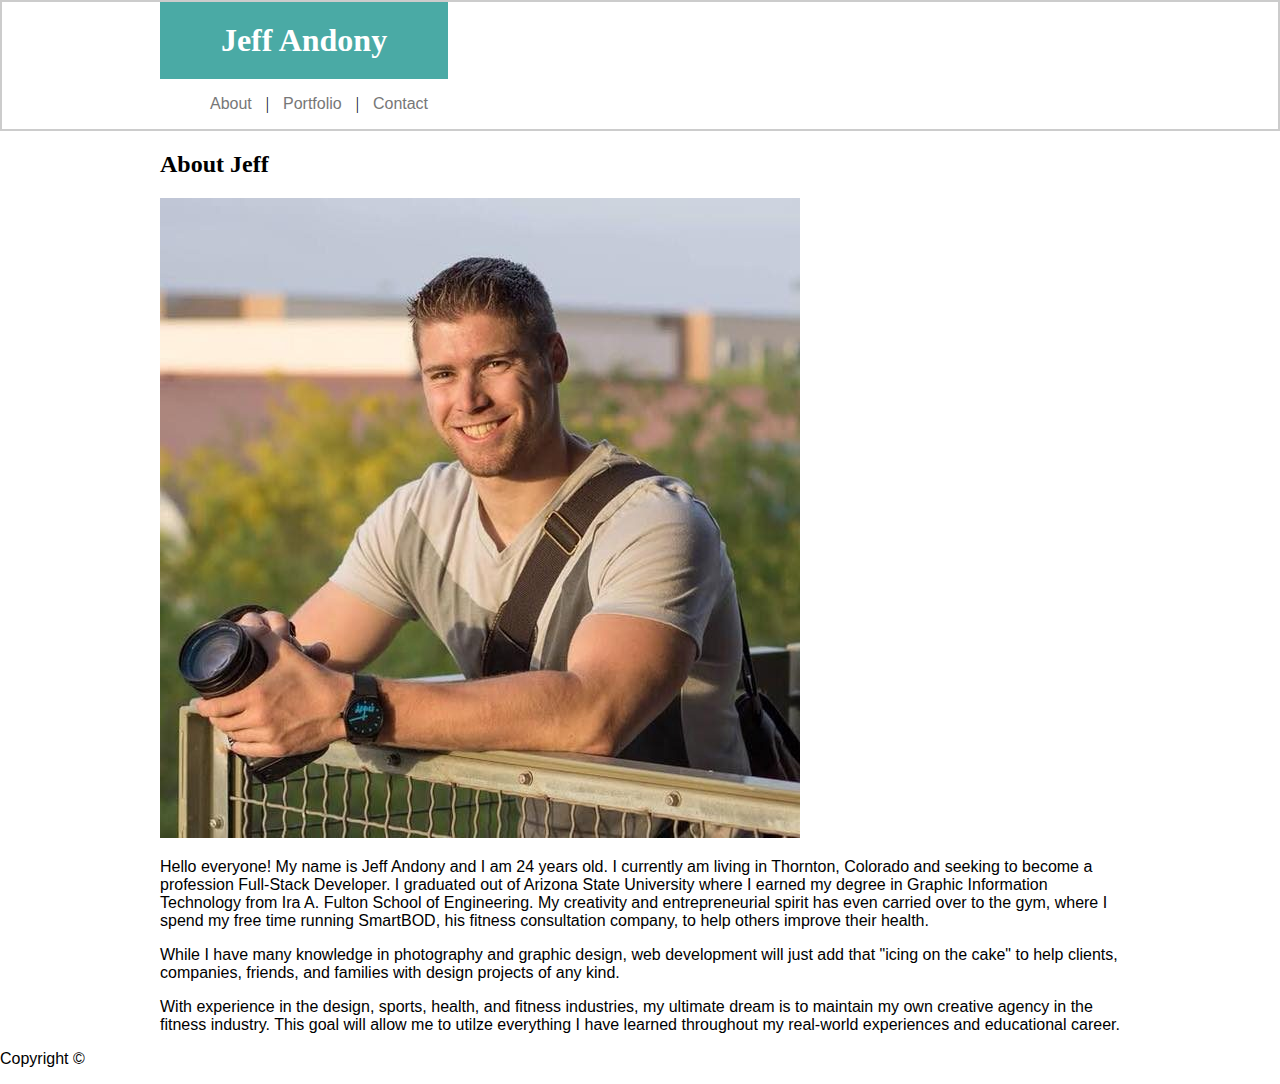
==== index.html @ 833a236e "updating file versions" ====
<!DOCTYPE html>
<html lang="en-us">

<head>
    <meta charset="UTF-8">
    <title>Jeff's Portfolio</title>
    <link rel="stylesheet" href="assets/css/style.css">
</head>

<body>

    <header>
        <div class="wrapper">
            <h1 id="logo">Jeff Andony</h1>
            <nav>
                <ul>
                    <li><a href="index.html">About</a></li> | <li><a href="portfolio.html">Portfolio</a></li> | <li><a
                            href="contact.html">Contact</a></li>
                </ul>
            </nav>
        </div>
    </header>

    <div class="wrapper clearfix">
        <h2>About Jeff</h2>
        <div>
            <img src="assets/images/profile-headshot.jpg" alt="Jeff headshot with camera" />
            <p>Hello everyone! My name is Jeff Andony and I am 24 years old. I currently am living in Thornton, Colorado
                and seeking to become a profession Full-Stack Developer. I graduated out of Arizona State University
                where I earned my degree in Graphic Information Technology from Ira A. Fulton School of Engineering. My
                creativity and entrepreneurial spirit has even carried over to the gym, where I spend my free time
                running SmartBOD, his fitness consultation company, to help others improve their health.</p>
            <p>While I have many knowledge in photography and graphic design, web development will just add that "icing
                on the cake" to help clients, companies, friends, and families with design projects of any kind.</p>
            <p>With experience in the design, sports, health, and fitness industries, my ultimate dream is to maintain
                my own creative agency in the fitness industry. This goal will allow me to utilze everything I have
                learned throughout my real-world experiences and educational career.</p>
        </div>
    </div>

    <footer>
        <p>Copyright ©</p>
    </footer>

</body>

</html>
---- assets/css/style.css ----
* {
    box-sizing: border-box;
}

.clearfix::after {
    clear: both;
    content: "";
    display: block;
}

.wrapper {
    width: 960px;
    margin: 0 auto;
}

body {
    margin: 0;
    /* background-image: url("https://images.pexels.com/photos/1619843/pexels-photo-1619843.jpeg?cs=srgb&dl=cement-close-up-concrete-1619843.jpg&fm=jpg");
      background-repeat: no-repeat;
      background-size: 100% 100%; */
}

p {
    font-family: 'Arial', 'Helvetica Neue', Helvetica, sans-serif;
}

header {
    background-color: #fff;
    border: 2px solid #ccc;
}

#logo {
    background-color: #4aaaa5;
    color: #fff;
    text-align: center;
    padding: 20px;
    width: 30%;
    margin: 0;
    font-family: 'Georgia', Times, "Times New Roman", serif;
}

nav {
    position: relative;
}

ul li {
    display: inline;
}

ul li a {
    text-decoration: none;
    color: #777;
    padding: 10px;
    font-family: 'Arial', 'Helvetica Neue', Helvetica, sans-serif;
}
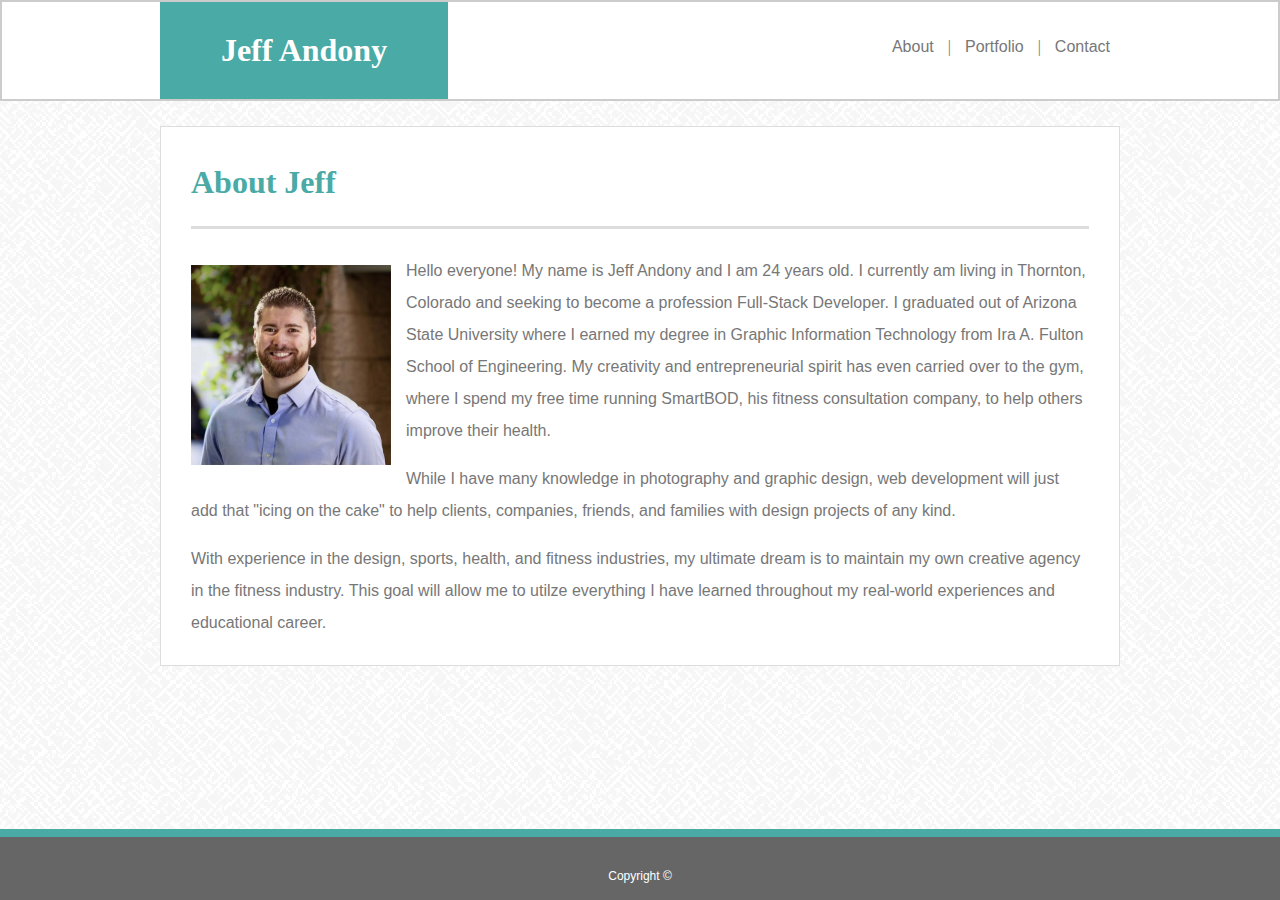
==== commit 2e1f064a: "updated images, css files, and some html" ====
--- a/index.html
+++ b/index.html
@@ -8,23 +8,23 @@
 </head>
 
 <body>
-
     <header>
-        <div class="wrapper">
+        <div class="wrapper clearfix">
             <h1 id="logo">Jeff Andony</h1>
             <nav>
                 <ul>
-                    <li><a href="index.html">About</a></li> | <li><a href="portfolio.html">Portfolio</a></li> | <li><a
-                            href="contact.html">Contact</a></li>
+                    <li><a href="index.html">About</a></li> |
+                    <li><a href="portfolio.html">Portfolio</a></li> |
+                    <li><a href="contact.html">Contact</a></li>
                 </ul>
             </nav>
         </div>
     </header>
 
-    <div class="wrapper clearfix">
+    <div id="main-content" class="wrapper clearfix">
         <h2>About Jeff</h2>
         <div>
-            <img src="assets/images/profile-headshot.jpg" alt="Jeff headshot with camera" />
+            <img id="headshot" src="assets/images/jeff-headshot.jpg" alt="Jeff headshot with camera" />
             <p>Hello everyone! My name is Jeff Andony and I am 24 years old. I currently am living in Thornton, Colorado
                 and seeking to become a profession Full-Stack Developer. I graduated out of Arizona State University
                 where I earned my degree in Graphic Information Technology from Ira A. Fulton School of Engineering. My
--- a/assets/css/style.css
+++ b/assets/css/style.css
@@ -13,15 +13,23 @@
     margin: 0 auto;
 }
 
+#main-content {
+    background-color: #fff;
+    padding: 10px 30px;
+    margin-top: 25px;
+    border: 1px solid #ddd;
+}
+
 body {
     margin: 0;
-    /* background-image: url("https://images.pexels.com/photos/1619843/pexels-photo-1619843.jpeg?cs=srgb&dl=cement-close-up-concrete-1619843.jpg&fm=jpg");
-      background-repeat: no-repeat;
-      background-size: 100% 100%; */
+    background: url("../images/greyzz_@2X.png");
+    color: #777;
 }
 
 p {
     font-family: 'Arial', 'Helvetica Neue', Helvetica, sans-serif;
+    color: #777;
+    line-height: 2em;
 }
 
 header {
@@ -33,14 +41,24 @@
     background-color: #4aaaa5;
     color: #fff;
     text-align: center;
-    padding: 20px;
+    padding: 30px;
     width: 30%;
     margin: 0;
     font-family: 'Georgia', Times, "Times New Roman", serif;
+    float: left;
+}
+
+h2 {
+    font-family: 'Georgia', Times, "Times New Roman", serif;
+    color: #4aaaa5;
+    font-size: 32px;
+    padding-bottom: 25px;
+    border-bottom: 3px solid #ddd;
 }
 
 nav {
-    position: relative;
+    float: right;
+    padding-top: 20px;
 }
 
 ul li {
@@ -52,4 +70,68 @@
     color: #777;
     padding: 10px;
     font-family: 'Arial', 'Helvetica Neue', Helvetica, sans-serif;
+}
+
+ul li a:hover {
+    background-color: #4aaaa5;
+    color: #fff;
+}
+
+#headshot {
+    float: left;
+    margin-right: 15px;
+}
+
+img {
+    height: 200px;
+    weight: 200px;
+    margin: 10px 20px 0 0;
+}
+
+footer {
+    background-color: #666;
+    border-top: 8px solid #4aaaa5;
+    padding-top: 5px;
+    margin-top: 100px;
+    position: fixed;
+    bottom: 0;
+    width: 100%;
+}
+
+footer p {
+    text-align: center;
+    color: #fff;
+    font-size: 0.75em;
+    padding-top: 10px;
+}
+
+input[type=text],
+textarea {
+    padding: 10px;
+    margin: 10px 0;
+    font-family: 'Arial', 'Helvetica Neue', Helvetica, sans-serif;
+    border: 1px solid #ddd;
+}
+
+input[type=text] {
+    width: 100%;    
+}
+
+input[type=submit] {
+    background-color: #4aaaa5;
+    padding: 8px 25px;
+    color: #fff;
+    border: none;
+    margin: 5px 0 15px 0;
+}
+
+form {
+    font-family: 'Arial', 'Helvetica Neue', Helvetica, sans-serif;
+    color: #777;
+}
+
+.thumnbnail {
+    float: left;
+    height: 200px;
+    width: 200px;
 }